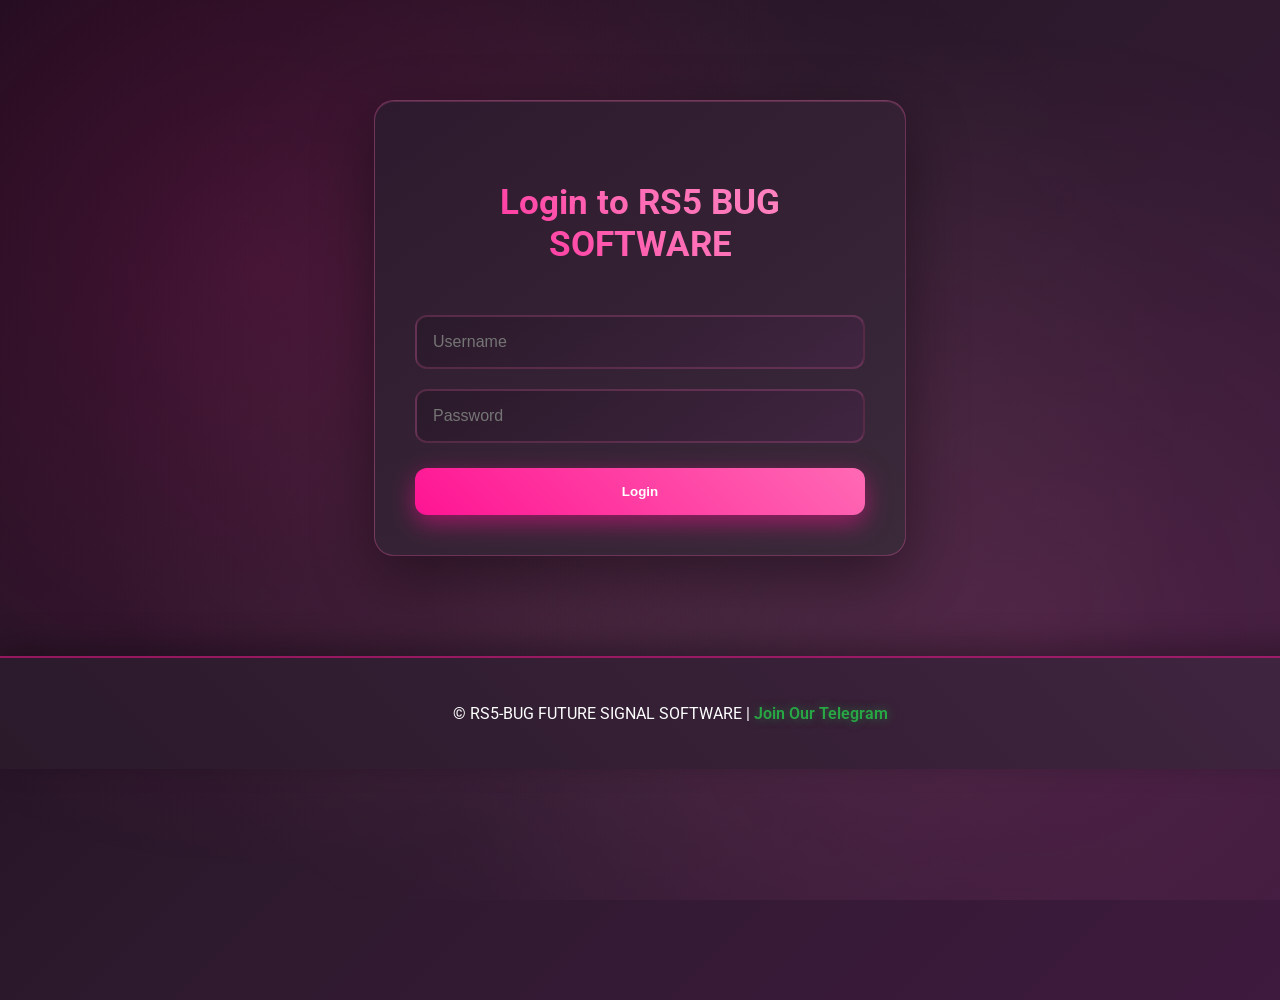
==== AI_SignalBot/index.html @ ada33b47 "Rename index.html to index.html" ====
<!DOCTYPE html>
<html lang="en">

<head>
  <meta http-equiv="Content-Type" content="text/html; charset=UTF-8" />
  <meta name="viewport" content="width=device-width, initial-scale=1.0" />
  <title>RS5 BUG SOFTWARE</title>
  <link href="https://fonts.googleapis.com/css2?family=Roboto:wght@400;500;700&display=swap" rel="stylesheet" />
  <style>
    /* General Styles - Premium Pink Theme */
    body {
      font-family: "Roboto", sans-serif;
      margin: 0;
      padding: 0;
      background: linear-gradient(135deg, #1a0d1a 0%, #2e1a2e 50%, #3e1a3e 100%);
      color: #ffffff;
      min-height: 100vh;
      position: relative;
      overflow-x: hidden;
    }

    /* Animated Background Effects */
    .background-animation {
      position: fixed;
      top: 0;
      left: 0;
      width: 100%;
      height: 100%;
      pointer-events: none;
      z-index: -1;
      overflow: hidden;
    }

    /* Premium Dollar Animation */
    .dollar {
      position: absolute;
      top: -10px;
      color: #00ff88;
      font-size: 1.4em;
      animation: dollarfall linear infinite;
      opacity: 0.9;
      text-shadow: 0 0 15px rgba(0, 255, 136, 0.8), 0 0 30px rgba(0, 255, 136, 0.4);
      font-weight: bold;
    }

    @keyframes dollarfall {
      0% {
        transform: translateY(-100vh) rotate(0deg) scale(1);
        opacity: 1;
        filter: brightness(1.2);
      }

      25% {
        transform: translateY(-25vh) rotate(90deg) scale(1.1);
        opacity: 0.9;
        filter: brightness(1.4);
      }

      50% {
        transform: translateY(50vh) rotate(180deg) scale(1.2);
        opacity: 0.8;
        filter: brightness(1.6);
      }

      75% {
        transform: translateY(75vh) rotate(270deg) scale(1.1);
        opacity: 0.6;
        filter: brightness(1.3);
      }

      100% {
        transform: translateY(100vh) rotate(360deg) scale(0.9);
        opacity: 0;
        filter: brightness(1);
      }
    }

    /* Premium Stars Animation */
    .star {
      position: absolute;
      top: -10px;
      color: #ffd700;
      font-size: 1.2em;
      animation: starfall linear infinite;
      opacity: 0.95;
      text-shadow: 0 0 20px rgba(255, 215, 0, 1), 0 0 40px rgba(255, 215, 0, 0.6), 0 0 60px rgba(255, 215, 0, 0.3);
    }

    @keyframes starfall {
      0% {
        transform: translateY(-100vh) rotate(0deg) scale(1);
        opacity: 1;
        filter: brightness(1.5) saturate(1.2);
      }

      20% {
        transform: translateY(-20vh) rotate(72deg) scale(1.3);
        opacity: 0.95;
        filter: brightness(1.8) saturate(1.4);
      }

      40% {
        transform: translateY(40vh) rotate(144deg) scale(1.1);
        opacity: 0.9;
        filter: brightness(2) saturate(1.6);
      }

      60% {
        transform: translateY(60vh) rotate(216deg) scale(1.4);
        opacity: 0.8;
        filter: brightness(1.7) saturate(1.3);
      }

      80% {
        transform: translateY(80vh) rotate(288deg) scale(1.2);
        opacity: 0.6;
        filter: brightness(1.4) saturate(1.1);
      }

      100% {
        transform: translateY(100vh) rotate(360deg) scale(0.8);
        opacity: 0;
        filter: brightness(1) saturate(1);
      }
    }

    /* Premium Butterfly Animation - Flying */
    .butterfly {
      position: absolute;
      left: -50px;
      font-size: 1em;
      animation: butterflyfly linear infinite;
      opacity: 0.8;
    }

    @keyframes butterflyfly {
      0% {
        transform: translateX(-100px) translateY(0px) rotate(0deg) scale(1);
        opacity: 1;
      }

      25% {
        transform: translateX(25vw) translateY(-20px) rotate(15deg) scale(1.1);
        opacity: 0.9;
      }

      50% {
        transform: translateX(50vw) translateY(15px) rotate(-10deg) scale(1.2);
        opacity: 0.8;
      }

      75% {
        transform: translateX(75vw) translateY(-10px) rotate(20deg) scale(1.1);
        opacity: 0.7;
      }

      100% {
        transform: translateX(100vw) translateY(5px) rotate(-5deg) scale(0.9);
        opacity: 0;
      }
    }

    /* Premium Glow Effects for Background */
    .background-animation::before {
      content: '';
      position: absolute;
      top: 0;
      left: 0;
      width: 100%;
      height: 100%;
      background: radial-gradient(circle at 20% 30%, rgba(255, 20, 147, 0.15) 0%, transparent 50%),
        radial-gradient(circle at 80% 70%, rgba(255, 105, 180, 0.12) 0%, transparent 50%),
        radial-gradient(circle at 50% 50%, rgba(255, 182, 193, 0.08) 0%, transparent 70%);
      pointer-events: none;
      animation: glowPulse 8s ease-in-out infinite;
    }

    @keyframes glowPulse {

      0%,
      100% {
        opacity: 0.3;
      }

      50% {
        opacity: 0.7;
      }
    }

    h1 {
      text-align: center;
      background: linear-gradient(45deg, #ff1493, #ff69b4, #ff91c7);
      background-size: 200% 200%;
      animation: gradientShift 3s ease infinite;
      -webkit-background-clip: text;
      -webkit-text-fill-color: transparent;
      background-clip: text;
      font-size: 2.8rem;
      margin-top: 40px;
      font-weight: 700;
    }

    @keyframes gradientShift {
      0% {
        background-position: 0% 50%;
      }

      50% {
        background-position: 100% 50%;
      }

      100% {
        background-position: 0% 50%;
      }
    }

    .container {
      width: 90%;
      max-width: 1200px;
      margin: 40px auto;
      padding: 40px;
      background: linear-gradient(145deg, #2e1a2e, #3a1a3a);
      box-shadow: 0px 20px 40px rgba(0, 0, 0, 0.4),
        inset 0px 1px 0px rgba(255, 105, 180, 0.2);
      border-radius: 20px;
      border: 1px solid rgba(255, 105, 180, 0.3);
      display: none;
      /* Hidden initially */
    }

    .card {
      background: linear-gradient(145deg, #402540, #4a2d4a);
      padding: 30px;
      margin-top: 25px;
      border-radius: 16px;
      box-shadow: 0px 10px 30px rgba(0, 0, 0, 0.3),
        inset 0px 1px 0px rgba(255, 105, 180, 0.2);
      border: 1px solid rgba(255, 105, 180, 0.3);
      transition: all 0.3s ease-in-out;
    }

    .card:hover {
      box-shadow: 0px 15px 40px rgba(255, 20, 147, 0.4),
        0px 5px 20px rgba(255, 105, 180, 0.3);
      transform: translateY(-5px);
      border: 1px solid rgba(255, 20, 147, 0.5);
    }

    .card select,
    .card input,
    .card button {
      width: 100%;
      /* Ensures all input boxes take full width */
      padding: 16px;
      margin-top: 15px;
      border: 2px solid rgba(255, 105, 180, 0.2);
      border-radius: 12px;
      font-size: 1rem;
      background: linear-gradient(145deg, #2a1a2a, #3a2a3a);
      color: #ffffff;
      box-sizing: border-box;
      transition: all 0.3s ease;
      /* Ensures padding and border are included in the width */
    }

    /* Fix dropdown option visibility */
    .card select option {
      background-color: #2a2a3e;
      color: #ffffff;
      padding: 10px;
    }

    .card select:focus,
    .card input:focus {
      outline: none;
      border: 2px solid #ff1493;
      box-shadow: 0 0 20px rgba(255, 20, 147, 0.6);
      background: linear-gradient(145deg, #3a2a3a, #2a1a2a);
    }

    .card input {
      max-width: 100%;
      /* Removes max-width restriction to ensure full width */
    }

    .card button {
      background: linear-gradient(45deg, #ff1493, #ff69b4);
      color: white;
      font-weight: 600;
      border: none;
      cursor: pointer;
      transition: all 0.3s ease;
      box-shadow: 0 8px 25px rgba(255, 20, 147, 0.5);
    }

    .card button:hover {
      background: linear-gradient(45deg, #ff69b4, #ff1493);
      transform: translateY(-3px);
      box-shadow: 0 12px 35px rgba(255, 20, 147, 0.7);
    }

    .section-title {
      font-size: 1.8rem;
      font-weight: 600;
      margin-bottom: 15px;
      background: linear-gradient(45deg, #ff1493, #ff69b4, #ff91c7);
      -webkit-background-clip: text;
      -webkit-text-fill-color: transparent;
      background-clip: text;
    }

    .signal-list {
      margin-top: 25px;
      padding-left: 0px;
    }

    .signal-list li {
      margin-bottom: 12px;
      font-size: 1rem;
      color: #ffffff;
      list-style: none;
    }

    .signal-list li:nth-child(odd) {
      background: linear-gradient(145deg, #2a1a2a, #402540);
      padding: 15px;
      border-radius: 12px;
      border: 1px solid rgba(255, 105, 180, 0.2);
    }

    .signal-list li:nth-child(even) {
      background: linear-gradient(145deg, #402540, #4a2d4a);
      padding: 15px;
      border-radius: 12px;
      border: 1px solid rgba(255, 105, 180, 0.3);
    }

    .animation-message {
      display: none;
      padding: 12px;
      background: linear-gradient(45deg, #ff1493, #ff69b4);
      color: white;
      border-radius: 8px;
      font-weight: 600;
      text-align: center;
      margin-top: 20px;
      animation: fadeOut 2s forwards;
      box-shadow: 0 4px 15px rgba(255, 20, 147, 0.3);
    }

    .error-message {
      display: none;
      padding: 12px;
      background-color: #dc3545;
      color: white;
      border-radius: 8px;
      font-weight: 600;
      text-align: center;
      margin-top: 20px;
    }

    @keyframes fadeOut {
      0% {
        opacity: 1;
      }

      80% {
        opacity: 1;
      }

      100% {
        opacity: 0;
      }
    }

    /* Footer Styles - Premium */
    footer {
      background: linear-gradient(45deg, #2a1a2a, #402540);
      color: white;
      text-align: center;
      padding: 30px;
      margin-top: 50px;
      border-top: 2px solid rgba(255, 20, 147, 0.5);
      position: relative;
      /* Ensure footer is positioned normally */
      bottom: 0;
      width: 100%;
      box-shadow: 0 -10px 30px rgba(0, 0, 0, 0.3);
      /* Ensure the footer spans the width of the page */
    }

    footer a {
      color: #28a745 !important;
      text-decoration: none !important;
      font-weight: 600 !important;
      text-shadow: 0 0 10px rgba(40, 167, 69, 0.5) !important;
    }

    footer a:hover {
      color: #20c997 !important;
      text-decoration: underline !important;
      text-shadow: 0 0 15px rgba(40, 167, 69, 0.8) !important;
    }

    .footer-text {
      font-size: 1rem;
      color: white;
      font-weight: 400;
    }

    /* Loader styles */
    .loader {
      display: none;
      position: fixed;
      top: 0;
      left: 0;
      width: 100%;
      height: 100%;
      background-color: rgba(0, 0, 0, 0.5);
      z-index: 9999;
      justify-content: center;
      align-items: center;
    }

    .loader .spinner {
      border: 8px solid #f3f3f3;
      border-top: 8px solid #ff00f7;
      border-radius: 50%;
      width: 50px;
      height: 50px;
      animation: spin 2s linear infinite;
    }

    .loader p {
      margin-top: 15px;
      color: white;
      font-size: 1.2rem;
      font-weight: bold;
    }

    @keyframes spin {
      0% {
        transform: rotate(0deg);
      }

      100% {
        transform: rotate(360deg);
      }
    }

    /* Login Page styles - Premium */
    .login-container {
      max-width: 450px;
      margin: 100px auto;
      padding: 40px;
      background: linear-gradient(145deg, #2e1a2e, #3a2a3a);
      border-radius: 20px;
      box-shadow: 0px 20px 60px rgba(0, 0, 0, 0.4),
        inset 0px 1px 0px rgba(255, 105, 180, 0.2);
      border: 1px solid rgba(255, 105, 180, 0.3);
      display: flex;
      flex-direction: column;
      align-items: center;
      /* This centers the form content horizontally */
    }

    .login-container h1 {
      font-size: 2.2rem;
      background: linear-gradient(45deg, #ff1493, #ff69b4, #ff91c7);
      -webkit-background-clip: text;
      -webkit-text-fill-color: transparent;
      background-clip: text;
      text-align: center;
      margin-bottom: 30px;
    }

    .login-container input {
      margin-top: 20px;
      padding: 16px;
      border-radius: 12px;
      border: 2px solid rgba(255, 105, 180, 0.2);
      font-size: 1rem;
      width: 100%;
      background: linear-gradient(145deg, #2a1a2a, #402540);
      color: #ffffff;
      box-sizing: border-box;
      transition: all 0.3s ease;
    }

    .login-container input:focus {
      outline: none;
      border: 2px solid #ff1493;
      box-shadow: 0 0 20px rgba(255, 20, 147, 0.6);
    }

    .login-container button {
      margin-top: 25px;
      padding: 16px;
      background: linear-gradient(45deg, #ff1493, #ff69b4);
      color: white;
      font-weight: 600;
      border: none;
      cursor: pointer;
      border-radius: 12px;
      transition: all 0.3s ease;
      width: 100%;
      box-shadow: 0 8px 25px rgba(255, 20, 147, 0.5);
      /* Makes the button take full width of the container */
    }

    .login-container button:hover {
      background: linear-gradient(45deg, #ff69b4, #ff1493);
      transform: translateY(-3px);
      box-shadow: 0 12px 35px rgba(255, 20, 147, 0.7);
    }

    /* License Info Styles - Premium */
    .license-info {
      background: linear-gradient(145deg, #402540, #4a2d4a);
      padding: 25px;
      border-radius: 16px;
      margin-top: 25px;
      border: 1px solid rgba(255, 20, 147, 0.4);
      box-shadow: 0 10px 30px rgba(0, 0, 0, 0.3),
        inset 0px 1px 0px rgba(255, 105, 180, 0.2);
    }

    .license-info h2 {
      background: linear-gradient(45deg, #ff1493, #ff69b4, #ff91c7);
      -webkit-background-clip: text;
      -webkit-text-fill-color: transparent;
      background-clip: text;
      margin-bottom: 15px;
    }

    .license-info p {
      margin: 8px 0;
      font-size: 1rem;
      color: #ffffff;
    }

    .license-info .expired {
      color: #ff4757;
      font-weight: bold;
      text-shadow: 0 0 10px rgba(255, 71, 87, 0.5);
    }

    .license-info .active {
      color: #2ed573;
      font-weight: bold;
      text-shadow: 0 0 10px rgba(46, 213, 115, 0.5);
    }

    /* Tutorial Button Styles - Bright Red */
    #tutorial-btn {
      background: linear-gradient(45deg, #ff0000, #ff3333) !important;
      color: white !important;
      border: none !important;
      padding: 15px 25px !important;
      border-radius: 12px !important;
      font-size: 1rem !important;
      font-weight: 600 !important;
      cursor: pointer !important;
      transition: all 0.3s ease !important;
      margin-top: 15px !important;
      width: 100% !important;
      box-shadow: 0 8px 25px rgba(255, 0, 0, 0.4) !important;
    }

    #tutorial-btn:hover {
      background: linear-gradient(45deg, #cc0000, #ff0000) !important;
      transform: translateY(-3px) !important;
      box-shadow: 0 12px 35px rgba(255, 0, 0, 0.6) !important;
    }

    /* Responsive Design for Mobile and Tablets */
    @media (max-width: 768px) {
      .container {
        width: 95%;
        padding: 20px;
      }

      h1 {
        font-size: 2rem;
      }

      .card {
        padding: 20px;
        margin-top: 15px;
      }

      .card select,
      .card input,
      .card button {
        font-size: 1rem;
      }

      .section-title {
        font-size: 1.4rem;
      }
    }

    /* More Responsive Design for Small Mobile Screens */
    @media (max-width: 480px) {
      h1 {
        font-size: 1.8rem;
      }

      .container {
        padding: 15px;
      }

      .card input,
      .card select,
      .card button {
        padding: 12px;
      }

      .section-title {
        font-size: 1.3rem;
      }

      .card {
        padding: 15px;
      }

      /* Reduced shadow and margins for a cleaner look on very small screens */
      .card {
        box-shadow: none;
        margin-top: 10px;
      }
    }
  </style>


  <style>
    body {
      -webkit-user-select: none;
      -moz-user-select: none;
      -ms-user-select: none;
      user-select: none;
    }

    * {
      -webkit-tap-highlight-color: transparent;
      -webkit-touch-callout: none;
    }

    /* Telegram Modal Styles */
    .telegram-modal {
      display: none;
      position: fixed;
      top: 0;
      left: 0;
      width: 100%;
      height: 100%;
      background-color: rgba(0, 0, 0, 0.7);
      z-index: 10000;
      justify-content: center;
      align-items: center;
    }

    .telegram-modal-content {
      background: linear-gradient(145deg, #1e1e2e, #2a2a3e);
      padding: 40px;
      border-radius: 20px;
      box-shadow: 0px 20px 60px rgba(0, 0, 0, 0.5),
        inset 0px 1px 0px rgba(255, 255, 255, 0.1);
      border: 1px solid rgba(255, 255, 255, 0.1);
      text-align: center;
      max-width: 450px;
      width: 90%;
      animation: modalSlideIn 0.3s ease-out;
    }

    @keyframes modalSlideIn {
      from {
        transform: translateY(-50px);
        opacity: 0;
      }

      to {
        transform: translateY(0);
        opacity: 1;
      }
    }

    .telegram-modal h2 {
      background: linear-gradient(45deg, #00d4ff, #ff00f7);
      -webkit-background-clip: text;
      -webkit-text-fill-color: transparent;
      background-clip: text;
      margin-bottom: 20px;
      font-size: 1.6rem;
    }

    .telegram-modal p {
      color: #ffffff;
      margin-bottom: 25px;
      font-size: 1rem;
    }

    .telegram-join-btn {
      background: linear-gradient(45deg, #28a745, #20c997) !important;
      color: #ffffff !important;
      padding: 18px 35px !important;
      border: none !important;
      border-radius: 25px !important;
      font-size: 1.1rem !important;
      font-weight: 700 !important;
      cursor: pointer !important;
      text-decoration: none !important;
      display: inline-block !important;
      transition: all 0.3s ease !important;
      margin-right: 10px !important;
      box-shadow: 0 8px 25px rgba(40, 167, 69, 0.4) !important;
      text-shadow: 0 2px 4px rgba(0, 0, 0, 0.3) !important;
    }

    .telegram-join-btn:hover {
      background: linear-gradient(45deg, #218838, #28a745) !important;
      transform: translateY(-3px) !important;
      box-shadow: 0 12px 35px rgba(40, 167, 69, 0.6) !important;
      color: #ffffff !important;
    }

    .modal-close-btn {
      background-color: #6c757d;
      color: white;
      padding: 10px 20px;
      border: none;
      border-radius: 20px;
      font-size: 0.9rem;
      cursor: pointer;
      transition: background-color 0.3s ease;
    }

    .modal-close-btn:hover {
      background-color: #5a6268;
    }

    /* Premium Copy Button Styles */
    #copy-signals-btn {
      background: linear-gradient(45deg, #ff1493, #ff69b4) !important;
      color: white !important;
      border: none !important;
      padding: 15px 30px !important;
      border-radius: 12px !important;
      font-size: 1rem !important;
      font-weight: 600 !important;
      cursor: pointer !important;
      transition: all 0.3s ease !important;
      box-shadow: 0 8px 25px rgba(255, 20, 147, 0.4) !important;
    }

    #copy-signals-btn:hover {
      background: linear-gradient(45deg, #ff69b4, #ff1493) !important;
      transform: translateY(-3px) !important;
      box-shadow: 0 12px 35px rgba(255, 20, 147, 0.6) !important;
    }

    /* Premium Glow Effects */
    .card:hover .section-title {
      transform: scale(1.02);
      transition: transform 0.3s ease;
    }

    /* Success Message Premium Style */
    .copy-message {
      background: linear-gradient(45deg, #2ed573, #1dd1a1) !important;
      color: white !important;
      border-radius: 12px !important;
      font-weight: 600 !important;
      text-align: center !important;
      margin-top: 15px !important;
      padding: 15px !important;
      box-shadow: 0 8px 25px rgba(46, 213, 115, 0.3) !important;
    }
  </style>
</head>

<body>
  <!-- Animated Background -->
  <div class="background-animation" id="background-animation"></div>



  <!-- Login Page -->
  <div class="login-container" id="login-page">
    <h1>Login to RS5 BUG SOFTWARE</h1>
    <form id="login-form">
      <input type="text" id="username" placeholder="Username" required />
      <input type="password" id="password" placeholder="Password" required />
      <button type="submit">Login</button>
    </form>
  </div>

  <!-- License Activation Page -->
  <div class="login-container" id="license-page" style="display: none;">
    <h1>Activate License</h1>
    <form id="license-form">
      <input type="text" id="license-key" placeholder="Enter License Key" required />
      <button type="submit">Activate License</button>
    </form>
    <div class="error-message" id="license-error"></div>
  </div>



  <!-- Loader -->
  <div class="loader" id="loader">
    <div class="spinner"></div>
    <p>Generating Signals...</p>
  </div>

  <!-- Main Page (Hidden Initially) -->
  <div class="container" id="main-page">
    <h1>RS5 BUG SOFTWARE</h1>

    <!-- License Information -->
    <div class="license-info" id="license-info">
      <h2>License Information</h2>
      <p><strong>Status:</strong> <span id="license-status">Not Activated</span></p>
      <p><strong>Expiration:</strong> <span id="license-expiration">-</span></p>
      <button id="tutorial-btn">
        =  Watch Tutorial - How to Use This Bot
      </button>
    </div>

    <div class="card">
      <h2 class="section-title">Generate Quotex Signals</h2>
      <div>
        <label for="asset-select">Select Quotex Asset</label>
        <select id="asset-select">
          <!-- Major Forex Pairs (Real Market) -->
          <option value="EUR/USD">EUR/USD</option>
          <option value="GBP/USD">GBP/USD</option>
          <option value="USD/JPY">USD/JPY</option>
          <option value="USD/CHF">USD/CHF</option>
          <option value="AUD/USD">AUD/USD</option>
          <option value="USD/CAD">USD/CAD</option>
          <option value="NZD/USD">NZD/USD</option>
          <option value="EUR/GBP">EUR/GBP</option>
          <option value="EUR/JPY">EUR/JPY</option>
          <option value="GBP/JPY">GBP/JPY</option>
          <option value="AUD/JPY">AUD/JPY</option>
          <option value="EUR/CHF">EUR/CHF</option>
          <option value="GBP/CHF">GBP/CHF</option>
          <option value="CHF/JPY">CHF/JPY</option>
          <option value="CAD/JPY">CAD/JPY</option>
          <option value="NZD/JPY">NZD/JPY</option>

          <!-- OTC Currency Pairs -->
          <option value="USD/RUB-OTC">USD/RUB-OTC</option>
          <option value="USD/TRY-OTC">USD/TRY-OTC</option>
          <option value="USD/INR-OTC">USD/INR-OTC</option>
          <option value="USD/PKR-OTC">USD/PKR-OTC</option>
          <option value="USD/BDT-OTC">USD/BDT-OTC</option>
          <option value="USD/PHP-OTC">USD/PHP-OTC</option>
          <option value="USD/EGP-OTC">USD/EGP-OTC</option>
          <option value="USD/ARS-OTC">USD/ARS-OTC</option>
          <option value="USD/MXN-OTC">USD/MXN-OTC</option>
          <option value="USD/DZD-OTC">USD/DZD-OTC</option>
          <option value="USD/NGN-OTC">USD/NGN-OTC</option>
          <option value="USD/KES-OTC">USD/KES-OTC</option>
          <option value="USD/GHS-OTC">USD/GHS-OTC</option>
          <option value="USD/UGX-OTC">USD/UGX-OTC</option>
          <option value="USD/ZAR-OTC">USD/ZAR-OTC</option>
          <option value="USD/MAD-OTC">USD/MAD-OTC</option>
          <option value="USD/TND-OTC">USD/TND-OTC</option>
          <option value="BRL/USD-OTC">BRL/USD-OTC</option>
          <option value="EUR/RUB-OTC">EUR/RUB-OTC</option>
          <option value="GBP/RUB-OTC">GBP/RUB-OTC</option>

          <!-- Quotex Cryptocurrencies -->
          <option value="BTC/USD-OTC">Bitcoin (BTC/USD-OTC)</option>
          <option value="ETH/USD-OTC">Ethereum (ETH/USD-OTC)</option>
          <option value="LTC/USD-OTC">Litecoin (LTC/USD-OTC)</option>
          <option value="XRP/USD-OTC">Ripple (XRP/USD-OTC)</option>
          <option value="BCH/USD-OTC">Bitcoin Cash (BCH/USD-OTC)</option>
          <option value="EOS/USD-OTC">EOS (EOS/USD-OTC)</option>
          <option value="ADA/USD-OTC">Cardano (ADA/USD-OTC)</option>
          <option value="TRX/USD-OTC">Tron (TRX/USD-OTC)</option>
          <option value="BNB/USD-OTC">Binance Coin (BNB/USD-OTC)</option>

          <!-- Quotex Commodities -->
          <option value="GOLD-OTC">Gold (GOLD-OTC)</option>
          <option value="SILVER-OTC">Silver (SILVER-OTC)</option>
          <option value="OIL-OTC">Oil (OIL-OTC)</option>
          <option value="GAS-OTC">Natural Gas (GAS-OTC)</option>
        </select>
      </div>
      <div>
        <label for="signal-count">Number of Signals</label>
        <input type="number" id="signal-count" value="18" min="1" max="30" />
      </div>
      <div>
        <label for="filter-select">Signal Type</label>
        <select id="filter-select">
          <option value="ALL">All</option>
          <option value="CALL">CALL</option>
          <option value="PUT">PUT</option>
        </select>
      </div>
      <div>
        <label for="timezone-select-main">Select Timezone</label>
        <select id="timezone-select-main">
          <option value="6" selected>Dhaka UTC +06</option>
          <option value="5.5">New Delhi UTC +05:30</option>
          <option value="5">Islamabad UTC +05</option>
          <option value="5.75">Kathmandu UTC +05:45</option>
          <option value="6">Thimphu UTC +06</option>
          <option value="4">Dubai UTC +04</option>
          <option value="3">Riyadh UTC +03</option>
          <option value="8">Kuala Lumpur UTC +08</option>
          <option value="7">Jakarta UTC +07</option>
          <option value="9">Jayapura UTC +09</option>
          <option value="5">Mal  UTC +05</option>
          <option value="1">Lagos UTC +01</option>
          <option value="2">Johannesburg UTC +02</option>
          <option value="-5">New York UTC -05</option>
          <option value="-8">Los Angeles UTC -08</option>
          <option value="-5">Toronto UTC -05</option>
          <option value="-8">Vancouver UTC -08</option>
          <option value="0">London UTC +00</option>
          <option value="1">Paris UTC +01</option>
          <option value="9">Tokyo UTC +09</option>
          <option value="8">Singapore UTC +08</option>
          <option value="10">Sydney UTC +10</option>
        </select>
      </div>
      <div>
        <label>
          <input type="checkbox" id="backtest-filter" /> SIGNAL FILTER
          (Premium Quality Signals Only)
        </label>
      </div>
      <button id="generate-signals">Generate Signals</button>
    </div>

    <div class="signal-list" id="signal-list"></div>
    <div class="signal-controls" id="signal-controls" style="display: none; margin-top: 20px; text-align: center;">
      <button id="copy-signals-btn"
        style="background: linear-gradient(45deg, #ff1493, #ff69b4); color: white; padding: 12px 24px; border: none; border-radius: 8px; font-size: 1rem; font-weight: 600; cursor: pointer; transition: all 0.3s ease; box-shadow: 0 4px 15px rgba(255, 20, 147, 0.3);">
        =  Copy All Signals
      </button>
    </div>
    <div class="animation-message">Signals generated successfully!</div>
    <div class="copy-message" id="copy-message"
      style="display: none; padding: 12px; background: linear-gradient(45deg, #ff1493, #ff69b4); color: white; border-radius: 8px; font-weight: 600; text-align: center; margin-top: 10px; box-shadow: 0 4px 15px rgba(255, 20, 147, 0.3);">
       Signals copied to clipboard!
    </div>
  </div>

  <!-- Footer -->
  <footer>
    <p class="footer-text">
      &copy; RS5-BUG FUTURE SIGNAL SOFTWARE |
      <a href="https://t.me/RS5ARIF" target="_blank">Join Our Telegram</a>
    </p>
  </footer>

  <!-- Telegram Modal -->
  <div class="telegram-modal" id="telegram-modal">
    <div class="telegram-modal-content">
      <h2>=  Join Our Telegram Channel!</h2>
      <p>Get exclusive trading signals, tips, and updates directly to your Telegram!</p>
      <a href="https://t.me/RS5ARIF" target="_blank" class="telegram-join-btn">
        =  Join Telegram
      </a>
      <button class="modal-close-btn" id="modal-close-btn">Close</button>
    </div>
  </div>

  <script>
    // Your license configuration with individual expiration dates
    const validLicenses = {
  "RS5VIPBOT": new Date("2026-12-31T23:59:59")  // Expires October 30,2026
      // Add new license keys here in the future:
      // "NEW_LICENSE_KEY": new Date("YYYY-MM-DDTHH:MM:SS"),
    };

    // Current session variables
    let currentLicense = null;
    let currentSignals = []; // Store current signals for copying
    let userTimezone = null; // Store user's selected timezone
    let timezoneSelectElement = null; // Reference to timezone dropdown

    // DOM Elements
    const loginPage = document.getElementById("login-page");
    const licensePage = document.getElementById("license-page");
    const mainPage = document.getElementById("main-page");
    const loginForm = document.getElementById("login-form");
    const licenseForm = document.getElementById("license-form");
    const licenseError = document.getElementById("license-error");
    const licenseInfo = document.getElementById("license-info");
    const generateSignalsBtn = document.getElementById("generate-signals");
    const tutorialBtn = document.getElementById("tutorial-btn");
    const copySignalsBtn = document.getElementById("copy-signals-btn");
    const signalControls = document.getElementById("signal-controls");
    const copyMessage = document.getElementById("copy-message");

    // Initialize timezone dropdown reference
    timezoneSelectElement = document.getElementById("timezone-select-main");

    // Login Form Submission
    loginForm.addEventListener("submit", function (event) {
      event.preventDefault();

      const username = document.getElementById("username").value;
      const password = document.getElementById("password").value;

      // Simple login validation
      if (username === "RS5_SILENT_TRADER" && password === "RS5BOT") {
        checkLicenseStatus();
      } else {
        alert("Invalid username or password");
      }
    });

    // License Form Submission
    licenseForm.addEventListener("submit", function (event) {
      event.preventDefault();

      const licenseKey = document.getElementById("license-key").value.trim();
      activateLicense(licenseKey);
    });

    // Tutorial Button
    tutorialBtn.addEventListener("click", function () {
      window.open("https://www.tiktok.com/@silent_trader_?_t=ZS-8zYUOXHe6U9&_r=1", "_blank");
    });

    // Copy Signals Button
    copySignalsBtn.addEventListener("click", function () {
      copyAllSignals();
    });

    // Timezone Selection Change Event
    timezoneSelectElement.addEventListener("change", function () {
      const selectedTimezone = this.value;
      // Save the selected timezone to localStorage
      localStorage.setItem("mtbug_user_timezone", selectedTimezone);
      userTimezone = parseFloat(selectedTimezone);
      console.log("Timezone saved:", selectedTimezone);
    });

    // Generate Signals Button
    generateSignalsBtn.addEventListener("click", function () {
      // First check license
      if (!currentLicense || !isLicenseValid(currentLicense)) {
        alert("Your license has expired or is invalid. Please activate a valid license.");
        // Force user back to license page
        currentLicense = null;
        localStorage.removeItem("mtbug_license_key");
        mainPage.style.display = "none";
        licensePage.style.display = "flex";
        return;
      }

      // Show the loader
      document.getElementById("loader").style.display = "flex";

      // Hide the previous messages and clear the signal list
      document.querySelector(".animation-message").style.display = "none";
      document.getElementById("signal-list").innerHTML = "";
      signalControls.style.display = "none"; // Hide copy button
      copyMessage.style.display = "none"; // Hide copy message

      setTimeout(function () {
        generateSignals();
        // Hide the loader after signals are generated
        document.getElementById("loader").style.display = "none";
        document.querySelector(".animation-message").style.display = "block";
      }, 2000);
    });

    // Helper Functions
    function checkLicenseStatus() {
      // Check localStorage for an existing license
      const storedLicenseKey = localStorage.getItem("mtbug_license_key");

      if (storedLicenseKey && validLicenses.hasOwnProperty(storedLicenseKey)) {
        // Check if the stored license is still valid (not expired)
        const now = new Date();
        const licenseExpiry = validLicenses[storedLicenseKey];

        if (now <= licenseExpiry) {
          activateLicense(storedLicenseKey);
        } else {
          // License has expired, remove it and show license activation
          localStorage.removeItem("mtbug_license_key");
          loginPage.style.display = "none";
          licensePage.style.display = "flex";
          showLicenseError("Your license has expired. Please enter a valid license key.");
        }
      } else {
        // No valid license found, show license activation
        loginPage.style.display = "none";
        licensePage.style.display = "flex";
      }
    }

    function activateLicense(licenseKey) {
      if (!validLicenses[licenseKey]) {
        showLicenseError("Invalid license key");
        return;
      }

      const now = new Date();
      const licenseExpiry = validLicenses[licenseKey];

      if (now > licenseExpiry) {
        showLicenseError("This license has expired on " + licenseExpiry.toDateString());
        return;
      }

      // License is valid
      currentLicense = licenseKey;
      localStorage.setItem("mtbug_license_key", licenseKey);

      // Hide license page and show main page
      licensePage.style.display = "none";
      mainPage.style.display = "block";
      updateLicenseInfo();

      // Load saved timezone and set dropdown
      loadSavedTimezone();

      // Hide login page if it's still visible
      loginPage.style.display = "none";
    }

    function showLicenseError(message) {
      licenseError.textContent = message;
      licenseError.style.display = "block";
      setTimeout(() => {
        licenseError.style.display = "none";
      }, 5000);
    }

    function updateLicenseInfo() {
      if (!currentLicense) {
        document.getElementById("license-status").textContent = "Not Activated";
        document.getElementById("license-status").className = "";
        document.getElementById("license-expiration").textContent = "-";
        return;
      }

      const now = new Date();
      const licenseExpiry = validLicenses[currentLicense];
      const isExpired = now > licenseExpiry;

      document.getElementById("license-status").textContent =
        isExpired ? "Expired" : "Active";
      document.getElementById("license-status").className =
        isExpired ? "expired" : "active";
      document.getElementById("license-expiration").textContent =
        licenseExpiry.toDateString();
    }

    function loadSavedTimezone() {
      // Load saved timezone from localStorage
      const savedTimezone = localStorage.getItem("mtbug_user_timezone");

      if (savedTimezone && timezoneSelectElement) {
        // Set the dropdown to the saved timezone
        timezoneSelectElement.value = savedTimezone;
        userTimezone = parseFloat(savedTimezone);
        console.log("Loaded saved timezone:", savedTimezone);
      } else {
        // Default to Dhaka if no saved timezone
        userTimezone = 6; // Dhaka UTC +06
        if (timezoneSelectElement) {
          timezoneSelectElement.value = "6";
        }
      }
    }

    function isLicenseValid(licenseKey) {
      if (!licenseKey || !validLicenses.hasOwnProperty(licenseKey)) return false;
      const licenseExpiry = validLicenses[licenseKey];
      return new Date() <= licenseExpiry;
    }

    // Advanced Market Analysis Functions
    function getMarketTrend(asset) {
      // Simulate market trend analysis based on asset type
      const assetType = getAssetType(asset);
      const trends = {
        'forex': ['BULLISH', 'BEARISH', 'SIDEWAYS'],
        'otc': ['BULLISH', 'BEARISH', 'VOLATILE'],
        'crypto': ['BULLISH', 'BEARISH', 'VOLATILE'],
        'commodity': ['BULLISH', 'BEARISH', 'STABLE']
      };

      const trendOptions = trends[assetType] || trends['forex'];
      return trendOptions[Math.floor(Math.random() * trendOptions.length)];
    }

    function getAssetType(asset) {
      if (asset.includes('BTC') || asset.includes('ETH') || asset.includes('LTC') ||
        asset.includes('XRP') || asset.includes('ADA') || asset.includes('BCH') ||
        asset.includes('EOS') || asset.includes('TRX') || asset.includes('BNB')) {
        return 'crypto';
      } else if (asset.includes('GOLD') || asset.includes('SILVER') || asset.includes('OIL') || asset.includes('GAS')) {
        return 'commodity';
      } else if (asset.includes('-OTC')) {
        return 'otc';
      }
      return 'forex';
    }

    function calculateSignalStrength(asset, direction, trend) {
      let strength = 60; // Higher base strength to ensure better signals

      // Asset-based adjustments for Quotex
      const assetType = getAssetType(asset);
      if (assetType === 'forex' && (asset.includes('EUR/USD') || asset.includes('GBP/USD') || asset.includes('USD/JPY'))) {
        strength += 20; // Major forex pairs are highly predictable on Quotex
      } else if (assetType === 'otc') {
        strength += 18; // OTC pairs have good patterns
      } else if (assetType === 'crypto') {
        strength += 15; // Crypto has strong trends
      } else if (assetType === 'commodity') {
        strength += 17; // Commodities follow clear patterns
      }

      // Quotex-specific asset bonuses
      if (asset.includes('EUR/USD') || asset.includes('GBP/USD') || asset.includes('USD/JPY')) {
        strength += 10; // Most popular Quotex pairs
      }

      if (asset.includes('BTC') || asset.includes('ETH')) {
        strength += 8; // Top crypto pairs
      }

      // Trend alignment bonus
      if ((direction === 'CALL' && trend === 'BULLISH') ||
        (direction === 'PUT' && trend === 'BEARISH')) {
        strength += 15; // Strong trend alignment bonus for Quotex
      } else {
        strength += 5; // Small bonus even for counter-trend (market reversals)
      }

      // Quotex optimal trading hours
      const hour = new Date().getHours();
      if ((hour >= 7 && hour <= 18) || (hour >= 20 && hour <= 23)) {
        strength += 8; // Quotex active hours
      } else {
        strength += 3; // Small bonus for off-hours trading
      }

      // Volatility bonus for OTC
      if (assetType === 'otc' && (trend === 'VOLATILE' || trend === 'BULLISH' || trend === 'BEARISH')) {
        strength += 6; // OTC pairs benefit from volatility
      }

      // Random market noise (reduced for better consistency)
      strength += Math.random() * 6 - 3;

      return Math.min(Math.max(strength, 70), 98); // Keep between 70-98% for Quotex
    }

    function applyUserTimezone(date, timezone = null) {
      // Apply user's timezone offset to the date
      const timezoneOffset = timezone !== null ? timezone : userTimezone;
      if (timezoneOffset !== null) {
        const offsetMinutes = timezoneOffset * 60;
        const utcTime = date.getTime() + (date.getTimezoneOffset() * 60000);
        const userTime = new Date(utcTime + (offsetMinutes * 60000));
        return userTime;
      }
      return date;
    }

    function getOptimalTimeframe(asset) {
      const assetType = getAssetType(asset);
      // Quotex optimal timeframes
      const timeframes = {
        'forex': [1, 5, 15], // Best for major pairs
        'otc': [1, 5, 15], // OTC pairs work well with short timeframes
        'crypto': [1, 5, 15], // Crypto is volatile, shorter timeframes better
        'commodity': [5, 15, 30] // Commodities need longer timeframes
      };

      const options = timeframes[assetType] || timeframes['forex'];
      return options[Math.floor(Math.random() * options.length)];
    }

    function generateSignals() {
      const selectedAsset = document.getElementById("asset-select").value;
      const signalCount = parseInt(document.getElementById("signal-count").value);
      const filter = document.getElementById("filter-select").value;
      const backtestFilter = document.getElementById("backtest-filter").checked;
      const selectedTimezone = parseFloat(document.getElementById("timezone-select-main").value);

      let signals = [];
      let usedDirections = new Set(); // Track used directions for the selected asset
      let usedTimestamps = new Set(); // Track unique timestamps
      let lastSignalTime = new Date(); // Track chronological order
      let attempts = 0;
      const maxAttempts = signalCount * 10; // More attempts for quality signals

      // Start with current time + random initial offset (7-20 minutes)
      const initialOffset = Math.floor(Math.random() * 14) + 7; // 7-20 minutes
      lastSignalTime.setMinutes(lastSignalTime.getMinutes() + initialOffset);

      while (signals.length < signalCount && attempts < maxAttempts) {
        attempts++;

        // Use ONLY the selected asset
        const asset = selectedAsset;

        const marketTrend = getMarketTrend(asset);

        // Advanced signal direction calculation for high quality
        let direction;
        if (backtestFilter) {
          // Ultra-high accuracy mode
          const trendWeight = Math.random();
          const technicalStrength = Math.random();

          if (marketTrend === 'BULLISH') {
            direction = (trendWeight > 0.2 && technicalStrength > 0.3) ? "CALL" : "PUT";
          } else if (marketTrend === 'BEARISH') {
            direction = (trendWeight > 0.2 && technicalStrength > 0.3) ? "PUT" : "CALL";
          } else {
            // Sideways market - use technical analysis
            direction = technicalStrength > 0.55 ? "CALL" : "PUT";
          }
        } else {
          // Standard high-quality mode
          const trendInfluence = Math.random();
          if (marketTrend === 'BULLISH' && trendInfluence > 0.35) {
            direction = "CALL";
          } else if (marketTrend === 'BEARISH' && trendInfluence > 0.35) {
            direction = "PUT";
          } else {
            direction = Math.random() > 0.52 ? "CALL" : "PUT"; // Slight CALL bias
          }
        }

        // Apply direction filter
        if (filter !== "ALL" && filter !== direction) {
          continue;
        }

        // For the selected asset, we can have both CALL and PUT signals
        // But we'll limit repetition and ensure quality spacing

        // Calculate next signal time with minimum 7-minute gap + random additional time
        const minGap = 7; // Minimum 7 minutes
        const randomAdditionalGap = Math.floor(Math.random() * 11); // 0-10 additional minutes
        const totalGap = minGap + randomAdditionalGap; // 7-17 minutes total

        const signalTime = new Date(lastSignalTime.getTime());
        signalTime.setMinutes(signalTime.getMinutes() + totalGap);

        // Apply user's timezone
        const userTime = applyUserTimezone(signalTime, selectedTimezone);

        // Create timestamp string for uniqueness check
        const timeString = userTime.toLocaleString([], {
          hour: "2-digit",
          minute: "2-digit",
          hour12: false,
        });

        // Skip if timestamp already exists (ensure unique timestamps)
        if (usedTimestamps.has(timeString)) {
          // Add extra minute and try again
          signalTime.setMinutes(signalTime.getMinutes() + 1);
          const newUserTime = applyUserTimezone(signalTime, selectedTimezone);
          const newTimeString = newUserTime.toLocaleString([], {
            hour: "2-digit",
            minute: "2-digit",
            hour12: false,
          });

          if (usedTimestamps.has(newTimeString)) {
            continue; // Skip this signal if still duplicate
          }

          // Update with new time
          userTime.setTime(newUserTime.getTime());
          timeString = newTimeString;
        }

        // Calculate signal strength for high quality
        const strength = calculateSignalStrength(asset, direction, marketTrend);

        // Quality filter - only high-confidence signals
        const minStrength = backtestFilter ? 80 : 70;
        if (strength < minStrength) {
          continue;
        }

        // Get optimal timeframe
        const optimalTimeframe = getOptimalTimeframe(asset);

        // Create high-quality signal
        const signal = {
          time: timeString,
          asset,
          direction,
          strength: Math.round(strength),
          trend: marketTrend,
          timeframe: optimalTimeframe,
          timestamp: signalTime.getTime() // For sorting
        };

        // Add to signals array
        signals.push(signal);
        usedTimestamps.add(timeString);
        lastSignalTime = signalTime;
      }

      // Sort signals by timestamp to ensure chronological order
      signals.sort((a, b) => a.timestamp - b.timestamp);

      // Remove timestamp property (only used for sorting)
      signals.forEach(signal => delete signal.timestamp);

      // Store signals globally for copying
      currentSignals = signals;
      displaySignals(signals);
    }

    // Copy all signals to clipboard
    function copyAllSignals() {
      if (currentSignals.length === 0) {
        alert("No signals to copy. Please generate signals first.");
        return;
      }

      // Get current timezone text for display
      const currentTimezoneValue = timezoneSelectElement.value;
      let timezoneText = "DHAKA UTC +06"; // Default

      // Find the selected timezone text from the dropdown
      const selectedOption = timezoneSelectElement.options[timezoneSelectElement.selectedIndex];
      if (selectedOption) {
        timezoneText = selectedOption.text.toUpperCase();
      }

      let signalText = "=  MT-BUG TRADING SIGNALS = \n";
      signalText += "========================================\n";
      signalText += "=Owner: @st_rifat\n";
      signalText += " Timezone: " + timezoneText + "\n";
      signalText += "Timeframe: 1M\n\n";

      currentSignals.forEach((signal, index) => {
        signalText += `${signal.time} - ${signal.asset} - ${signal.direction}\n`;
      });

      signalText += "\nGenerated by ST BUG SOFTWARE\n";
      signalText += "Telegram: https://t.me/+sEBqYX8Pd-U5ZTc1\n";
      signalText += "========================================";

      // Copy to clipboard
      navigator.clipboard.writeText(signalText).then(function () {
        // Show success message
        copyMessage.style.display = "block";
        setTimeout(() => {
          copyMessage.style.display = "none";
        }, 3000);
      }).catch(function (err) {
        // Fallback for older browsers
        const textArea = document.createElement("textarea");
        textArea.value = signalText;
        document.body.appendChild(textArea);
        textArea.select();
        document.execCommand('copy');
        document.body.removeChild(textArea);

        // Show success message
        copyMessage.style.display = "block";
        setTimeout(() => {
          copyMessage.style.display = "none";
        }, 3000);
      });
    }

    function displaySignals(signals) {
      const signalList = document.getElementById("signal-list");

      // Clear previous signals
      signalList.innerHTML = "";

      signals.forEach((signal, index) => {
        const listItem = document.createElement("li");

        // Enhanced signal display with accuracy and trend info
        const strengthColor = signal.strength >= 90 ? '#28a745' :
          signal.strength >= 80 ? '#ffc107' : '#17a2b8';

        const trendIcon = signal.trend === 'BULLISH' ? '= ' :
          signal.trend === 'BEARISH' ? '= ' : '= ';

        listItem.innerHTML = `
          <div style="padding: 12px 0;">
            <strong style="color: #00d4ff;">${signal.time}</strong> -
            <span style="font-weight: 600; color: #ffffff;">${signal.asset}</span> -
            <span style="color: ${signal.direction === 'CALL' ? '#2ed573' : '#ff4757'}; font-weight: bold;">
              ${signal.direction}
            </span>
          </div>
        `;

        // Add alternating background colors
        if (index % 2 === 0) {
          listItem.style.backgroundColor = '#f8f9fa';
        } else {
          listItem.style.backgroundColor = '#ffffff';
        }

        listItem.style.borderRadius = '6px';
        listItem.style.marginBottom = '5px';
        listItem.style.padding = '10px';
        listItem.style.border = '1px solid #e9ecef';

        signalList.appendChild(listItem);
      });

      // Show copy button if signals were generated
      if (signals.length > 0) {
        signalControls.style.display = "block";
      } else {
        signalControls.style.display = "none";
      }
    }
  </script>

  <script>
    document.addEventListener('contextmenu', function (e) {
      e.preventDefault();
    });
  </script>

  <script>
    document.addEventListener('keydown', function (e) {
      if (e.key === 'F12' ||
        (e.ctrlKey && e.shiftKey && e.key === 'I') ||
        (e.ctrlKey && e.shiftKey && e.key === 'J') ||
        (e.ctrlKey && e.key === 'U')) {
        e.preventDefault();
      }
    });
  </script>

  <script>
    // Telegram Modal Functionality
    const telegramModal = document.getElementById('telegram-modal');
    const modalCloseBtn = document.getElementById('modal-close-btn');
    let modalShown = false;

    // Show modal on any click (except on buttons, links, and form elements)
    document.addEventListener('click', function (e) {
      // Don't show modal if it's already shown
      if (modalShown) return;

      // Don't show modal if clicking on interactive elements
      if (e.target.tagName === 'BUTTON' ||
        e.target.tagName === 'A' ||
        e.target.tagName === 'INPUT' ||
        e.target.tagName === 'SELECT' ||
        e.target.closest('.telegram-modal') ||
        e.target.closest('button') ||
        e.target.closest('a')) {
        return;
      }

      // Show the modal
      telegramModal.style.display = 'flex';
      modalShown = true;
    });

    // Close modal when clicking close button
    modalCloseBtn.addEventListener('click', function () {
      telegramModal.style.display = 'none';
    });

    // Close modal when clicking outside the modal content
    telegramModal.addEventListener('click', function (e) {
      if (e.target === telegramModal) {
        telegramModal.style.display = 'none';
      }
    });

    // Close modal with Escape key
    document.addEventListener('keydown', function (e) {
      if (e.key === 'Escape' && telegramModal.style.display === 'flex') {
        telegramModal.style.display = 'none';
      }
    });
  </script>

  <style>
    body {
      -webkit-user-select: none;
      -moz-user-select: none;
      -ms-user-select: none;
      user-select: none;
    }
  </style>

  <script>
    // Background Animation System
    let currentAnimation = null;
    let animationInterval = null;

    // Premium Animation configurations - Dollars & Stars Only
    const animationConfigs = {
      dollars: {
        symbols: ['= ', '= ', '= ', '>', ' '],
        className: 'dollar',
        count: 25,
        speed: { min: 4000, max: 7000 }
      },
      stars: {
        symbols: ['', '&', ''', ')', '*', '+'],
        className: 'star',
        count: 25,
        speed: { min: 3500, max: 6500 }
      },
      butterflies: {
        symbols: ['> ', '> ', '> ', '> ', '> '],
        className: 'butterfly',
        count: 60,
        speed: { min: 4000, max: 8000 }
      }
    };

    function startPremiumAnimation() {
      // Clear any existing animation
      clearBackgroundAnimation();

      currentAnimation = 'premium';

      // Start only butterflies animations
      const butterflyConfig = animationConfigs.butterflies;

      // Create initial butterflies
      for (let i = 0; i < butterflyConfig.count; i++) {
        setTimeout(() => {
          createAnimationElement(butterflyConfig);
        }, i * 100); // Stagger initial creation
      }

      // Set up continuous creation for butterflies only
      animationInterval = setInterval(() => {
        // Create only butterflies
        createAnimationElement(butterflyConfig);
      }, 500); // Create new butterfly every 500ms
    }

    function createAnimationElement(config) {
      const container = document.getElementById('background-animation');
      if (!container) return;

      const element = document.createElement('div');
      element.className = config.className;

      // Random symbol
      const symbol = config.symbols[Math.floor(Math.random() * config.symbols.length)];
      element.textContent = symbol;

      // For butterflies flying horizontally, set random vertical position
      if (config.className === 'butterfly') {
        element.style.top = Math.random() * 80 + 10 + '%'; // 10% to 90% from top
        element.style.left = '-50px'; // Start from left side
      } else {
        // For other elements (if any), keep original positioning
        element.style.left = Math.random() * 100 + '%';
      }

      // Random animation duration
      const duration = Math.random() * (config.speed.max - config.speed.min) + config.speed.min;
      element.style.animationDuration = duration + 'ms';

      // Random delay
      element.style.animationDelay = Math.random() * 2000 + 'ms';

      // Random size variation
      const size = 0.8 + Math.random() * 0.6; // 0.8x to 1.4x
      element.style.transform = `scale(${size})`;

      container.appendChild(element);

      // Remove element after animation
      setTimeout(() => {
        if (element.parentNode) {
          element.parentNode.removeChild(element);
        }
      }, duration + 2000);
    }

    function clearBackgroundAnimation() {
      if (animationInterval) {
        clearInterval(animationInterval);
        animationInterval = null;
      }

      const container = document.getElementById('background-animation');
      if (container) {
        container.innerHTML = '';
      }

      currentAnimation = null;
    }

    // Auto-start premium animation on page load
    document.addEventListener('DOMContentLoaded', function () {
      setTimeout(() => {
        startPremiumAnimation();
      }, 1500); // Delay to ensure page is fully loaded
    });

    // Backup auto-start in case DOMContentLoaded doesn't fire
    setTimeout(() => {
      if (!currentAnimation) {
        startPremiumAnimation();
      }
    }, 3000);
  </script>
</body>

</html>
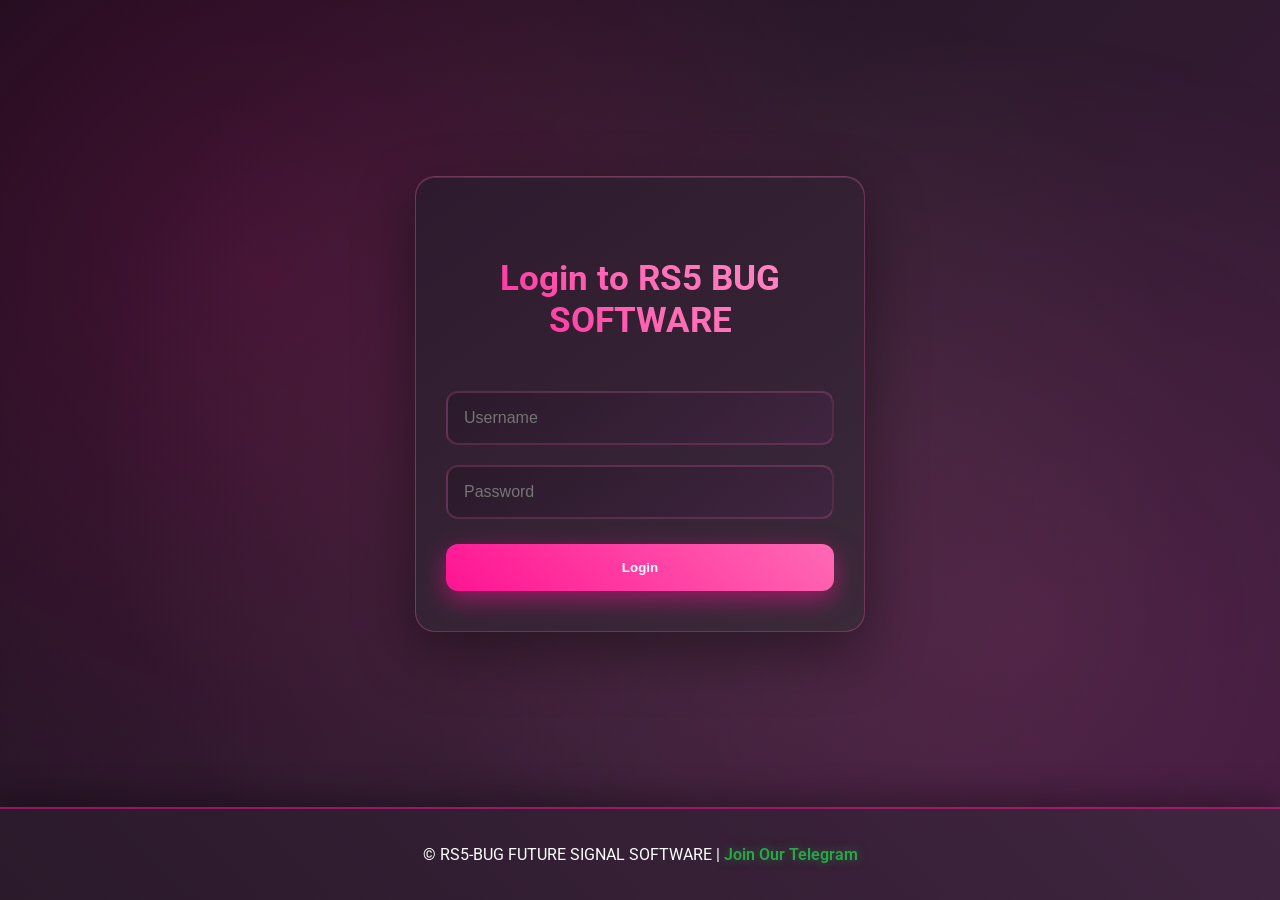
==== commit 1bfbe030: "Refactor HTML and CSS for layout improvements" ====
--- a/AI_SignalBot/index.html
+++ b/AI_SignalBot/index.html
@@ -9,16 +9,26 @@
   <link href="https://fonts.googleapis.com/css2?family=Roboto:wght@400;500;700&display=swap" rel="stylesheet" />
   <style>
     /* General Styles - Premium Pink Theme */
-    body {
-      font-family: "Roboto", sans-serif;
-      margin: 0;
-      padding: 0;
-      background: linear-gradient(135deg, #1a0d1a 0%, #2e1a2e 50%, #3e1a3e 100%);
-      color: #ffffff;
-      min-height: 100vh;
-      position: relative;
-      overflow-x: hidden;
-    }
+    html, body {
+  width: 100%;
+  height: 100%;
+  margin: 0;
+  padding: 0;
+  overflow-x: hidden; /* স্ক্রিন ডানে-বামে বাঁকা হওয়া বন্ধ করবে */
+}
+
+body {
+  font-family: "Roboto", sans-serif;
+  background: linear-gradient(135deg, #1a0d1a 0%, #2e1a2e 50%, #3e1a3e 100%);
+  color: #ffffff;
+  min-height: 100vh;
+  display: flex;
+  flex-direction: column;
+  justify-content: space-between;
+  align-items: center;
+  position: relative;
+}
+
 
     /* Animated Background Effects */
     .background-animation {
@@ -376,20 +386,15 @@
 
     /* Footer Styles - Premium */
     footer {
-      background: linear-gradient(45deg, #2a1a2a, #402540);
-      color: white;
-      text-align: center;
-      padding: 30px;
-      margin-top: 50px;
-      border-top: 2px solid rgba(255, 20, 147, 0.5);
-      position: relative;
-      /* Ensure footer is positioned normally */
-      bottom: 0;
-      width: 100%;
-      box-shadow: 0 -10px 30px rgba(0, 0, 0, 0.3);
-      /* Ensure the footer spans the width of the page */
-    }
-
+  background: linear-gradient(45deg, #2a1a2a, #402540);
+  color: white;
+  text-align: center;
+  padding: 20px;
+  border-top: 2px solid rgba(255, 20, 147, 0.5);
+  width: 100%;
+  box-sizing: border-box; /* ওভারফ্লো বন্ধ করবে */
+  box-shadow: 0 -10px 30px rgba(0, 0, 0, 0.3);
+}
     footer a {
       color: #28a745 !important;
       text-decoration: none !important;
@@ -451,19 +456,21 @@
 
     /* Login Page styles - Premium */
     .login-container {
-      max-width: 450px;
-      margin: 100px auto;
-      padding: 40px;
-      background: linear-gradient(145deg, #2e1a2e, #3a2a3a);
-      border-radius: 20px;
-      box-shadow: 0px 20px 60px rgba(0, 0, 0, 0.4),
-        inset 0px 1px 0px rgba(255, 105, 180, 0.2);
-      border: 1px solid rgba(255, 105, 180, 0.3);
-      display: flex;
-      flex-direction: column;
-      align-items: center;
-      /* This centers the form content horizontally */
-    }
+  width: 90%;
+  max-width: 450px; /* পিসি এবং বড় ডিভাইসের জন্য পারফেক্ট সাইজ */
+  margin: auto; /* যেকোনো স্ক্রিনের উপরে-নিচে এবং ডানে-বামে অটো সেন্টারে রাখবে */
+  padding: 40px 30px;
+  background: linear-gradient(145deg, #2e1a2e, #3a2a3a);
+  border-radius: 20px;
+  box-shadow: 0px 20px 60px rgba(0, 0, 0, 0.4),
+    inset 0px 1px 0px rgba(255, 105, 180, 0.2);
+  border: 1px solid rgba(255, 105, 180, 0.3);
+  display: flex;
+  flex-direction: column;
+  align-items: center;
+  box-sizing: border-box; /* সাইজ যেন বর্ডার বা প্যাডিংয়ের বাইরে না যায় */
+}
+
 
     .login-container h1 {
       font-size: 2.2rem;
